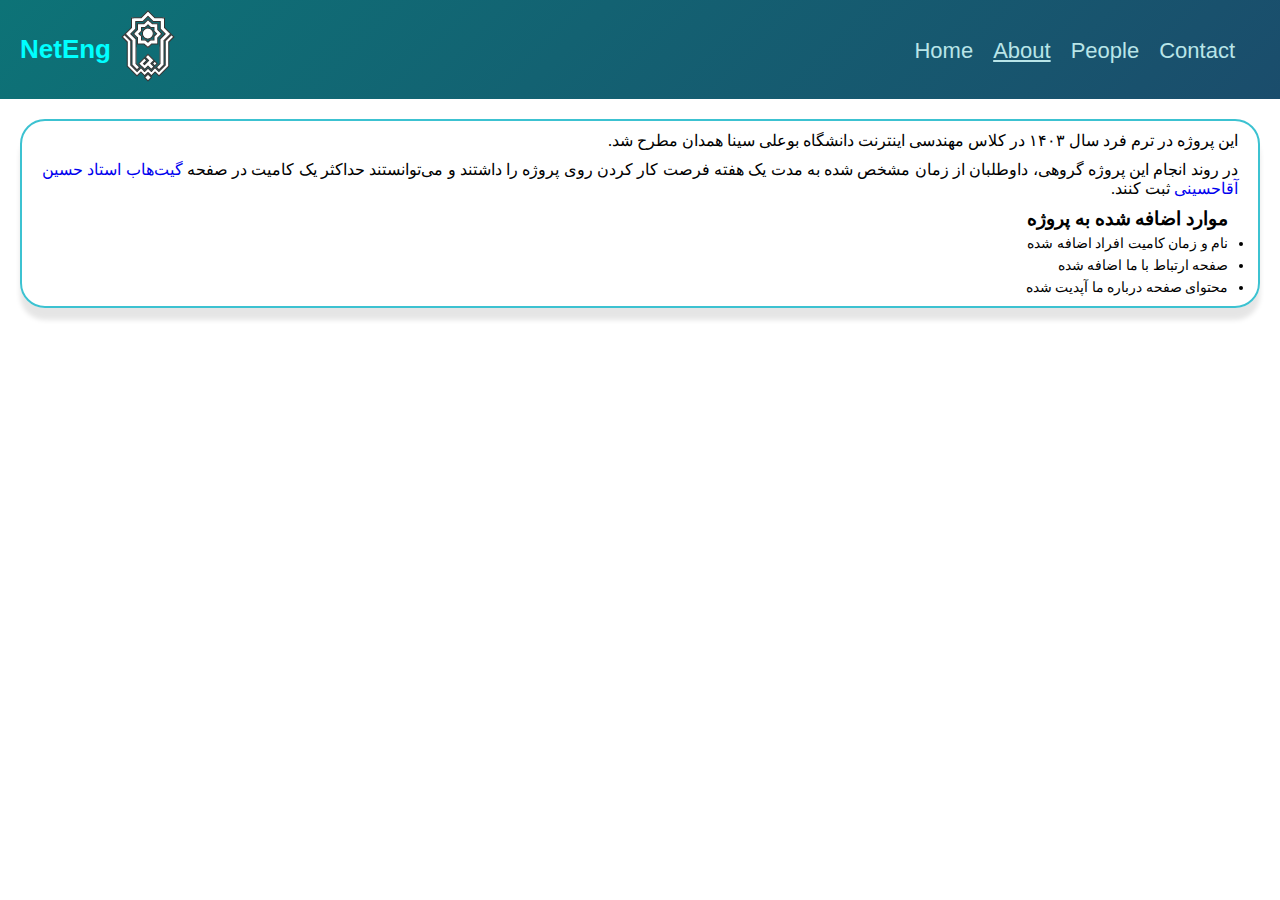
==== About.html @ a08bcc0b "About.html" ====
<!DOCTYPE html>
<html>
    <head>
        <title>About Internet Engineering Class Group Project</title>
        <meta charset="UTF-8" />
        <meta name="viewport" content="width=device-width, initial-scale=1.0" />
        <link rel="stylesheet" href="./css/Header.css" />
        <link rel="stylesheet" href="./css/About.css" />
    </head>
    <body>
        <nav class="navbar">
            <div class="logo">
                NetEng
                <a href="https://basu.ac.ir/" target="_blank"
                    ><img src="./assets/images/buali_icon.png" alt=""
                /></a>
            </div>

            <input type="checkbox" id="menu-toggle" class="menu-toggle" />
            <label class="menu-icon" for="menu-toggle"> ≡ </label>
            <ul class="nav-links">
                <li><a href="./Index.html">Home</a></li>
                <li><a href="./About.html" class="selectedNav">About</a></li>
                <li><a href="./People.html">People</a></li>
                <li><a href="./Contact.html">Contact</a></li>
            </ul>
        </nav>
        <div class="text">
            <p>
                این پروژه در ترم فرد سال ۱۴۰۳ در کلاس مهندسی اینترنت دانشگاه
                بوعلی سینا همدان مطرح شد.
            </p>
            <p>
                در روند انجام این پروژه گروهی، داوطلبان از زمان مشخص شده به مدت
                یک هفته فرصت کار کردن روی پروژه را داشتند و می‌توانستند حداکثر
                یک کامیت در صفحه
                <a
                    href="https://github.com/hosseinAghahosseini/InternetEngineering4031"
                    target="_blank"
                >
                    گیت‌هاب استاد حسین آقاحسینی</a
                >
                ثبت کنند.
            </p>
            <div>
                <h3>موارد اضافه شده به پروژه</h3>
                <ul>
                    <li>نام و زمان کامیت افراد اضافه شده</li>
                    <li>صفحه ارتباط با ما اضافه شده</li>
                    <li>محتوای صفحه درباره ما آپدیت شده</li>
                </ul>
            </div>
        </div>
    </body>
</html>
---- css/Header.css ----
.navbar {
    display: flex;
    justify-content: space-between;
    align-items: center;
    background-color: #333;
    padding: 10px 20px;
    /* background: linear-gradient(-45deg, #ee7752, #e73c7e, #23a6d5, #23d5ab); */
    background: linear-gradient(-45deg, #363062, #001C30, #1F4068, #0D7377);
    background-size: 400% 400%;
    animation: gradient 18s ease infinite;
    font-size: 24px;
    
}
.navbar .logo {
    color: cyan;
    font-size: 26px;
    font-weight: 800;
    display: flex;
    /* justify-content: ; */
    align-items: center;
}

.navbar .logo a {
    margin-left: 10px;
}
.nav-links {
    list-style: none;
    display: flex;
    padding: 15px;
}
.nav-links li {
    margin: 10px;
}
.nav-links a {
    color: #B9E5E8;
    text-decoration: none;
    font-size: 22px;
}
.selectedNav {
    text-decoration: underline !important;
}
*{
    margin: 0;
    padding: 0;
    box-sizing: border-box;
}
body {
    font-family: Arial, sans-serif;
}

/* Menu Toggle */
.menu-toggle {
    display: none; /* Hide checkbox */
}

.menu-icon {
    display: none; /* Hide menu icon */
    flex-direction: column;
    cursor: pointer;
    color: white;
    font-size: 30px;
}

/* Media Queries */
@media (max-width: 768px) {
    .nav-links {
        display: none; /* Hide links by default */
        flex-direction: column;
        position: absolute;
        top: 60px; /* Adjust based on navbar height */
        left: 0;
        background-color: #333;
        width: 100%;
        z-index: 1;
    }

    .menu-toggle:checked + .menu-icon + .nav-links {
        display: flex; /* Show links when checkbox is checked */
    }

    .menu-icon { 
        display: flex; /* Show menu icon on mobile */
    }
}

@keyframes gradient {
	0% {
		background-position: 0% 50%;
	}
	50% {
		background-position: 100% 50%;
	}
	100% {
		background-position: 0% 50%;
	}
}
---- css/About.css ----
.text {
    font-family: vazir;
    font-size: 16px;
    text-align: right;
    direction: rtl;
    margin: 20px;
    text-align: justify;

    border: 2px solid #3cc2d1;
    padding: 10px 20px;
    border-radius: 25px;
    box-shadow: 0 12px 5px rgba(0, 0, 0, 0.1);
}

.text p {
    margin-bottom: 10px;
}

.text a {
    text-decoration: none;
}

.text > div {
    margin-right: 10px;
}

.text > div h3 {
    margin-top: 10px;
}

.text ul li {
    font-size: 14px;
    margin-top: 5px;
}

@media screen and (max-width: 700px) {
    .text {
        padding: 10px;
        border-radius: 15px;
    }

    .text p {
        font-size: 14px;
    }

    .text > div h3 {
        font-size: 16px;
    }

    .text ul li {
        font-size: 13px;
    }
}

@media screen and (max-width: 500px) {
    .text p {
        font-size: 13px;
    }
    .text {
        margin-inline: 5px;
    }
}
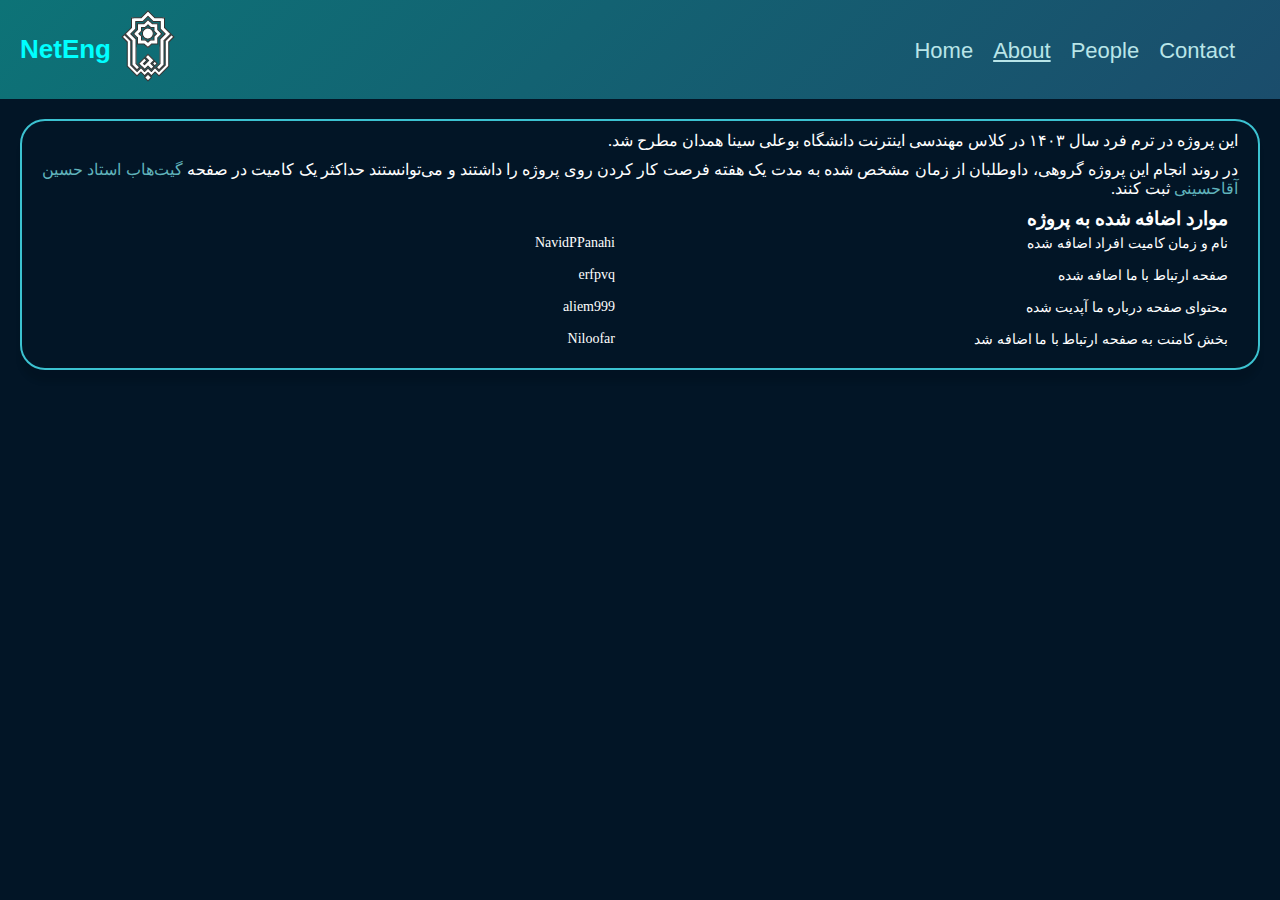
==== commit 06783fe0: "About.html" ====
--- a/About.html
+++ b/About.html
@@ -45,9 +45,22 @@
             <div>
                 <h3>موارد اضافه شده به پروژه</h3>
                 <ul>
-                    <li>نام و زمان کامیت افراد اضافه شده</li>
-                    <li>صفحه ارتباط با ما اضافه شده</li>
-                    <li>محتوای صفحه درباره ما آپدیت شده</li>
+                    <li>
+                        <p>نام و زمان کامیت افراد اضافه شده</p>
+                        <p>NavidPPanahi</p>
+                    </li>
+                    <li>
+                        <p>صفحه ارتباط با ما اضافه شده</p>
+                        <p>erfpvq</p>
+                    </li>
+                    <li>
+                        <p>محتوای صفحه درباره ما آپدیت شده</p>
+                        <p>aliem999</p>
+                    </li>
+                    <li>
+                        <p>بخش کامنت به صفحه ارتباط با ما اضافه شد</p>
+                        <p>Niloofar</p>
+                    </li>
                 </ul>
             </div>
         </div>
--- a/css/About.css
+++ b/css/About.css
@@ -1,3 +1,6 @@
+body {
+    background-color: #021526;
+}
 .text {
     font-family: vazir;
     font-size: 16px;
@@ -5,6 +8,7 @@
     direction: rtl;
     margin: 20px;
     text-align: justify;
+    color: white;
 
     border: 2px solid #3cc2d1;
     padding: 10px 20px;
@@ -18,6 +22,7 @@
 
 .text a {
     text-decoration: none;
+    color: #60b3bc;
 }
 
 .text > div {
@@ -31,6 +36,16 @@
 .text ul li {
     font-size: 14px;
     margin-top: 5px;
+    display: flex;
+}
+
+.text ul li p:first-of-type {
+    /* width: 400px; */
+    width: 50%;
+}
+
+.text ul li p:last-of-type {
+    margin-right: 20px;
 }
 
 @media screen and (max-width: 700px) {
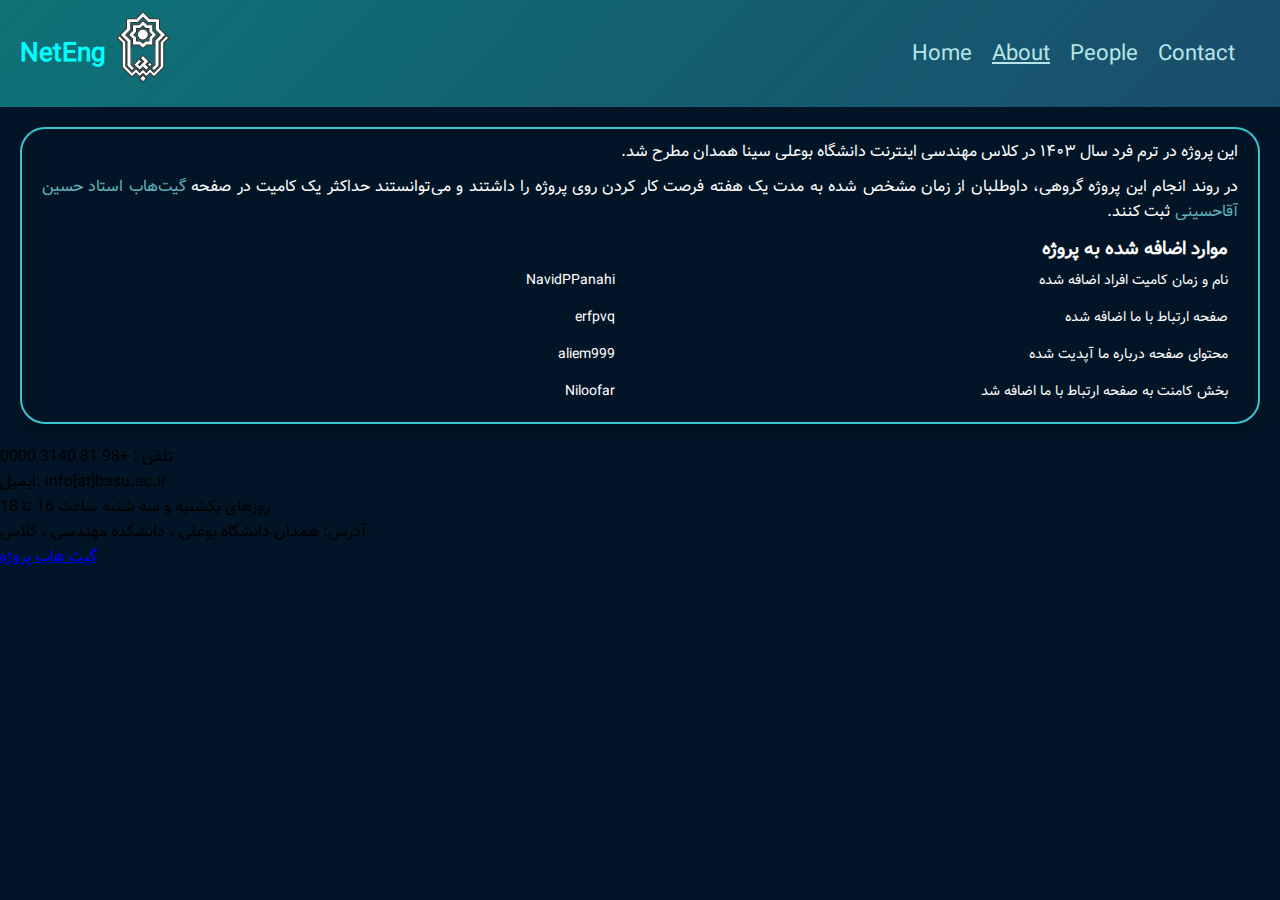
==== commit 21d28a8a: "About.html" ====
--- a/About.html
+++ b/About.html
@@ -4,8 +4,10 @@
         <title>About Internet Engineering Class Group Project</title>
         <meta charset="UTF-8" />
         <meta name="viewport" content="width=device-width, initial-scale=1.0" />
+        <link rel="stylesheet" href="./css/style.css" />
         <link rel="stylesheet" href="./css/Header.css" />
         <link rel="stylesheet" href="./css/About.css" />
+        <link rel="stylesheet" href="./css/footer.css" />
     </head>
     <body>
         <nav class="navbar">
@@ -25,44 +27,73 @@
                 <li><a href="./Contact.html">Contact</a></li>
             </ul>
         </nav>
-        <div class="text">
-            <p>
-                این پروژه در ترم فرد سال ۱۴۰۳ در کلاس مهندسی اینترنت دانشگاه
-                بوعلی سینا همدان مطرح شد.
-            </p>
-            <p>
-                در روند انجام این پروژه گروهی، داوطلبان از زمان مشخص شده به مدت
-                یک هفته فرصت کار کردن روی پروژه را داشتند و می‌توانستند حداکثر
-                یک کامیت در صفحه
-                <a
-                    href="https://github.com/hosseinAghahosseini/InternetEngineering4031"
-                    target="_blank"
+        <main>
+            <div class="text">
+                <p>
+                    این پروژه در ترم فرد سال ۱۴۰۳ در کلاس مهندسی اینترنت دانشگاه
+                    بوعلی سینا همدان مطرح شد.
+                </p>
+                <p>
+                    در روند انجام این پروژه گروهی، داوطلبان از زمان مشخص شده به
+                    مدت یک هفته فرصت کار کردن روی پروژه را داشتند و می‌توانستند
+                    حداکثر یک کامیت در صفحه
+                    <a
+                        href="https://github.com/hosseinAghahosseini/InternetEngineering4031"
+                        target="_blank"
+                    >
+                        گیت‌هاب استاد حسین آقاحسینی</a
+                    >
+                    ثبت کنند.
+                </p>
+                <div>
+                    <h3>موارد اضافه شده به پروژه</h3>
+                    <ul>
+                        <li>
+                            <p>نام و زمان کامیت افراد اضافه شده</p>
+                            <p>NavidPPanahi</p>
+                        </li>
+                        <li>
+                            <p>صفحه ارتباط با ما اضافه شده</p>
+                            <p>erfpvq</p>
+                        </li>
+                        <li>
+                            <p>محتوای صفحه درباره ما آپدیت شده</p>
+                            <p>aliem999</p>
+                        </li>
+                        <li>
+                            <p>بخش کامنت به صفحه ارتباط با ما اضافه شد</p>
+                            <p>Niloofar</p>
+                        </li>
+                    </ul>
+                </div>
+            </div>
+        </main>
+        <footer>
+            <div class="class-info">
+                <p>تلفن : +98 81 3140 0000</p>
+                <p>ایمیل: info[at]basu.ac.ir</p>
+                <p>روزهای یکشنبه و سه شنبه ساعت 16 تا 18</p>
+                <p>آدرس: همدان دانشگاه بوعلی ، دانشکده مهندسی ، کلاس</p>
+                <p>
+                    <a
+                        href="https://github.com/hosseinAghahosseini/InternetEngineering4031"
+                        target="_blank"
+                    >
+                        گیت هاب پروژه
+                    </a>
+                </p>
+            </div>
+            <div class="map-container">
+                <iframe
+                    class="google-map"
+                    src="https://www.google.com/maps/embed?pb=!1m14!1m8!1m3!1d819.1191347158865!2d48.481556!3d34.793951!3m2!1i1024!2i768!4f13.1!3m3!1m2!1s0x3ff1ecab11cde8e3%3A0x738128464c1346f4!2sFaculty%20of%20Engineering!5e0!3m2!1sen!2sus!4v1732983283296!5m2!1sen!2sus"
+                    style="border: 0"
+                    allowfullscreen=""
+                    loading="lazy"
+                    referrerpolicy="no-referrer-when-downgrade"
                 >
-                    گیت‌هاب استاد حسین آقاحسینی</a
-                >
-                ثبت کنند.
-            </p>
-            <div>
-                <h3>موارد اضافه شده به پروژه</h3>
-                <ul>
-                    <li>
-                        <p>نام و زمان کامیت افراد اضافه شده</p>
-                        <p>NavidPPanahi</p>
-                    </li>
-                    <li>
-                        <p>صفحه ارتباط با ما اضافه شده</p>
-                        <p>erfpvq</p>
-                    </li>
-                    <li>
-                        <p>محتوای صفحه درباره ما آپدیت شده</p>
-                        <p>aliem999</p>
-                    </li>
-                    <li>
-                        <p>بخش کامنت به صفحه ارتباط با ما اضافه شد</p>
-                        <p>Niloofar</p>
-                    </li>
-                </ul>
+                </iframe>
             </div>
-        </div>
+        </footer>
     </body>
 </html>
--- a/css/style.css
+++ b/css/style.css
@@ -0,0 +1,10 @@
+@font-face {
+    font-family: vazir;
+    src: url("../assets/fonts/Vazir.ttf");
+}
+* {
+    margin: 0;
+    padding: 0;
+    box-sizing: border-box;
+    font-family: vazir;
+}
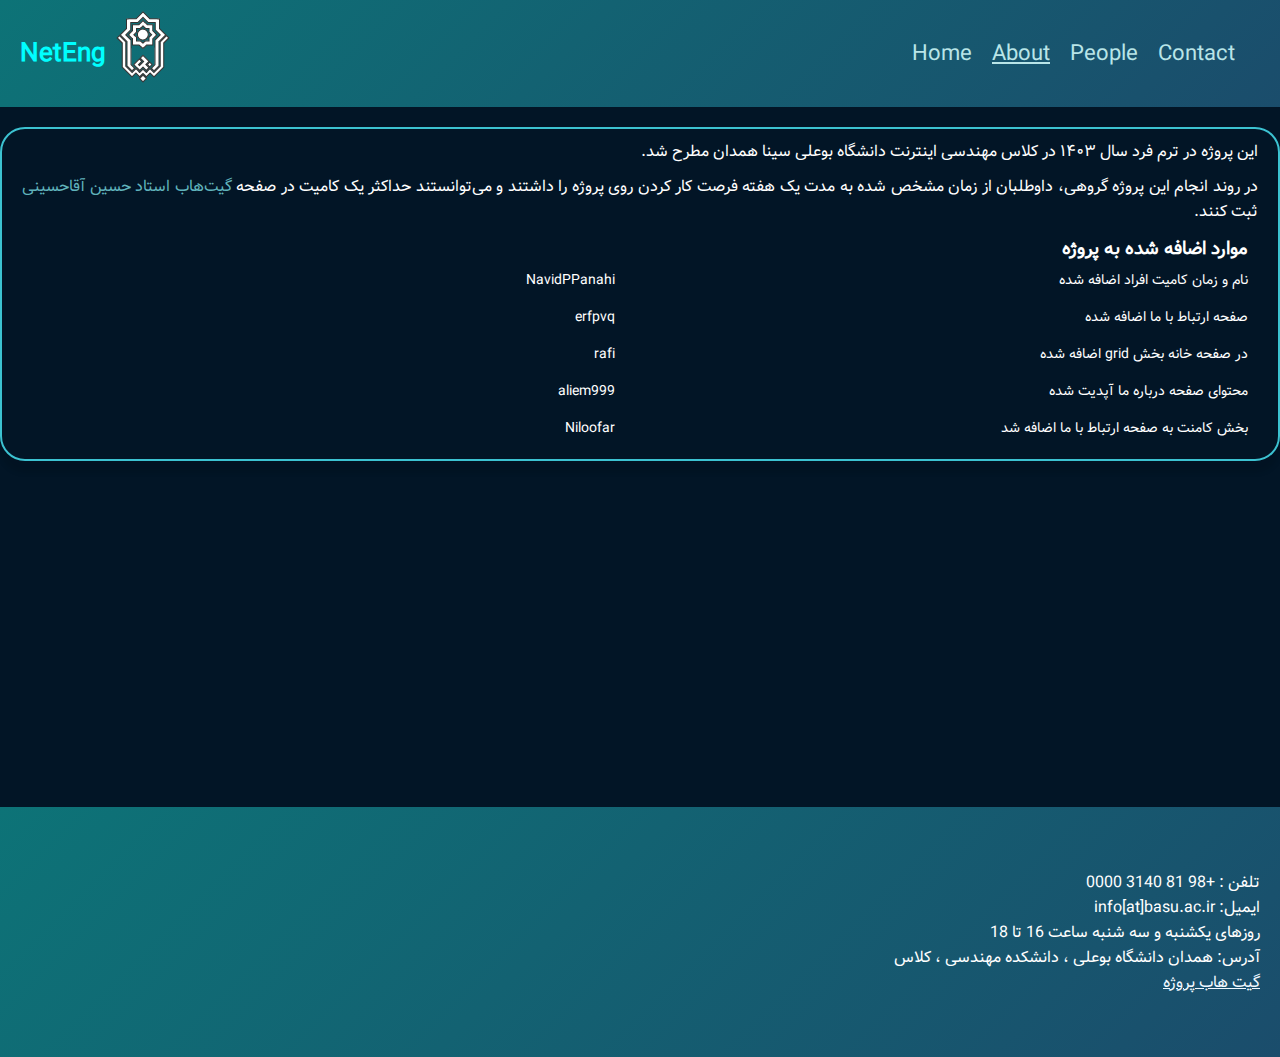
==== commit 9f09c921: "mahdi rafie" ====
--- a/About.html
+++ b/About.html
@@ -57,6 +57,10 @@
                             <p>erfpvq</p>
                         </li>
                         <li>
+                            <p>در صفحه خانه بخش grid اضافه شده</p>
+                            <p>rafi</p>
+                        </li>
+                        <li>
                             <p>محتوای صفحه درباره ما آپدیت شده</p>
                             <p>aliem999</p>
                         </li>
--- a/css/style.css
+++ b/css/style.css
@@ -8,3 +8,12 @@
     box-sizing: border-box;
     font-family: vazir;
 }
+
+body {
+    /* width: 100vw; */
+    height: 100vh;
+}
+
+main {
+    min-height: calc(100% - 200px);
+}
--- a/css/About.css
+++ b/css/About.css
@@ -1,12 +1,15 @@
 body {
     background-color: #021526;
+}
+main {
+    padding-top: 20px;
 }
 .text {
     font-family: vazir;
     font-size: 16px;
     text-align: right;
     direction: rtl;
-    margin: 20px;
+    /* margin: 20px; */
     text-align: justify;
     color: white;
 
--- a/css/footer.css
+++ b/css/footer.css
@@ -0,0 +1,41 @@
+footer {
+    width: 100%;
+    height: 250px;
+    background-color: #333;
+    padding: 10px 20px;
+    /* background: linear-gradient(-45deg, #ee7752, #e73c7e, #23a6d5, #23d5ab); */
+    background: linear-gradient(-45deg, #363062, #001c30, #1f4068, #0d7377);
+    background-size: 400% 400%;
+    animation: gradient 18s ease infinite;
+
+    display: flex;
+    flex-direction: row-reverse;
+    justify-content: space-between;
+    align-items: center;
+}
+
+.class-info {
+    color: white;
+    direction: rtl;
+}
+
+.class-info a {
+    color: aliceblue;
+    cursor: pointer;
+}
+
+.map-container {
+    display: flex;
+    align-items: center;
+    margin-right: 20px;
+    width: 40%;
+    max-width: 500px;
+    min-width: 350px;
+}
+
+.google-map {
+    width: 100%;
+    height: 200px;
+    max-height: 500px;
+    border-radius: 15px;
+}
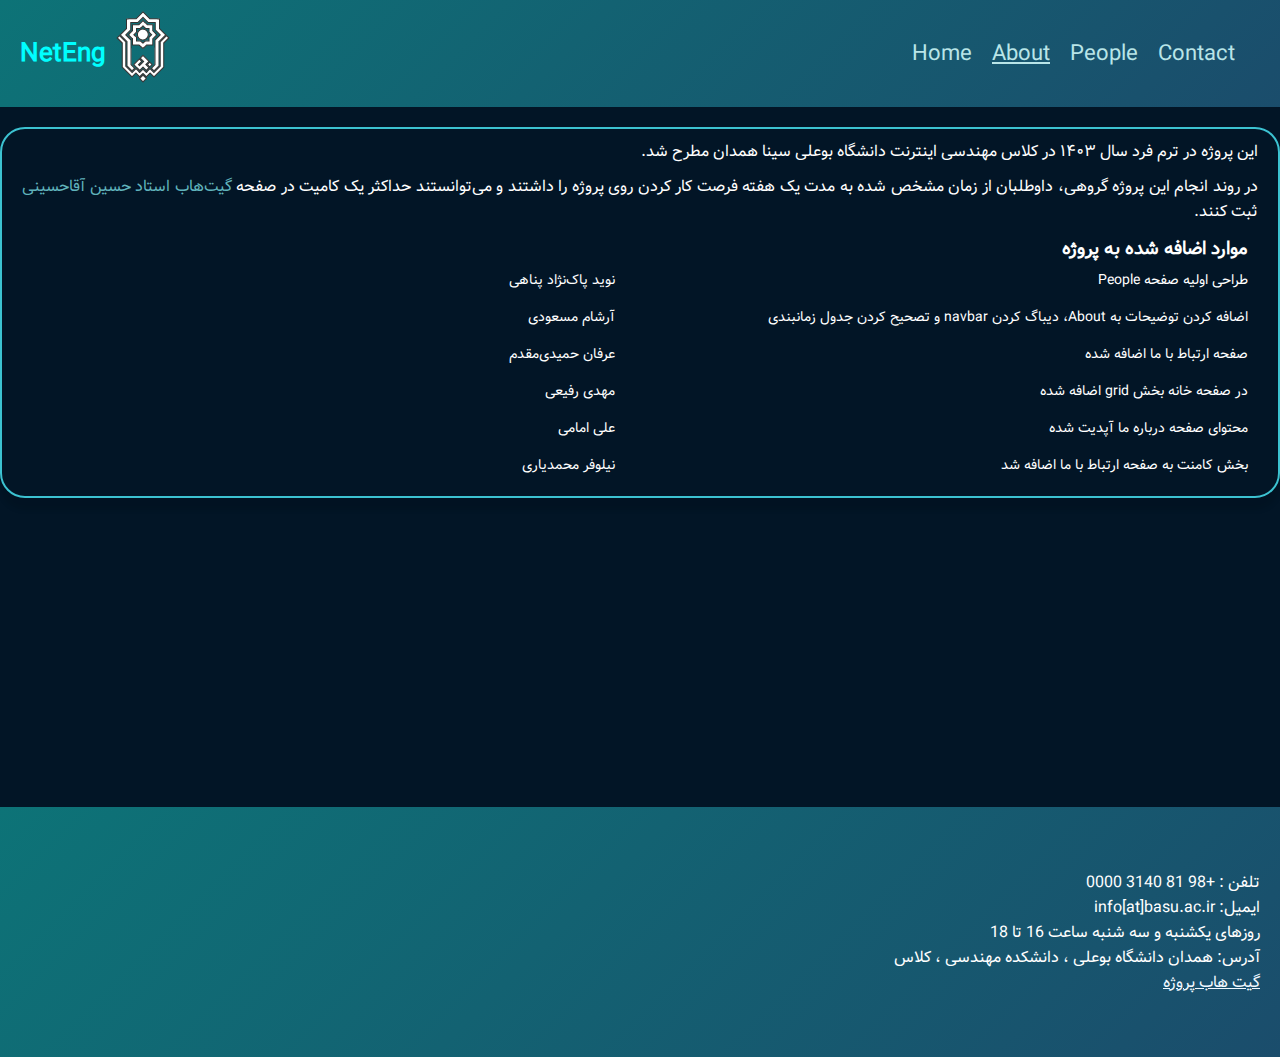
==== commit fc03f996: "Update About.html" ====
--- a/About.html
+++ b/About.html
@@ -49,25 +49,32 @@
                     <h3>موارد اضافه شده به پروژه</h3>
                     <ul>
                         <li>
-                            <p>نام و زمان کامیت افراد اضافه شده</p>
-                            <p>NavidPPanahi</p>
+                            <p>طراحی اولیه صفحه People</p>
+                            <p>نوید پاک‌نژاد پناهی</p>
+                        </li>
+                        </li>
+                        <li>
+                            <p>اضافه کردن توضیحات به About،
+                                دیباگ کردن navbar و 
+                                تصحیح کردن جدول زمانبندی
+                            </p>
+                            <p>آرشام مسعودی</p>
                         </li>
                         <li>
                             <p>صفحه ارتباط با ما اضافه شده</p>
-                            <p>erfpvq</p>
+                            <p>عرفان حمیدی‌مقدم</p>
                         </li>
                         <li>
                             <p>در صفحه خانه بخش grid اضافه شده</p>
-                            <p>rafi</p>
+                            <p>مهدی رفیعی</p>
                         </li>
                         <li>
                             <p>محتوای صفحه درباره ما آپدیت شده</p>
-                            <p>aliem999</p>
+                            <p>علی امامی</p>
                         </li>
                         <li>
                             <p>بخش کامنت به صفحه ارتباط با ما اضافه شد</p>
-                            <p>Niloofar</p>
-                        </li>
+                            <p>نیلوفر محمدیاری</p>
                     </ul>
                 </div>
             </div>
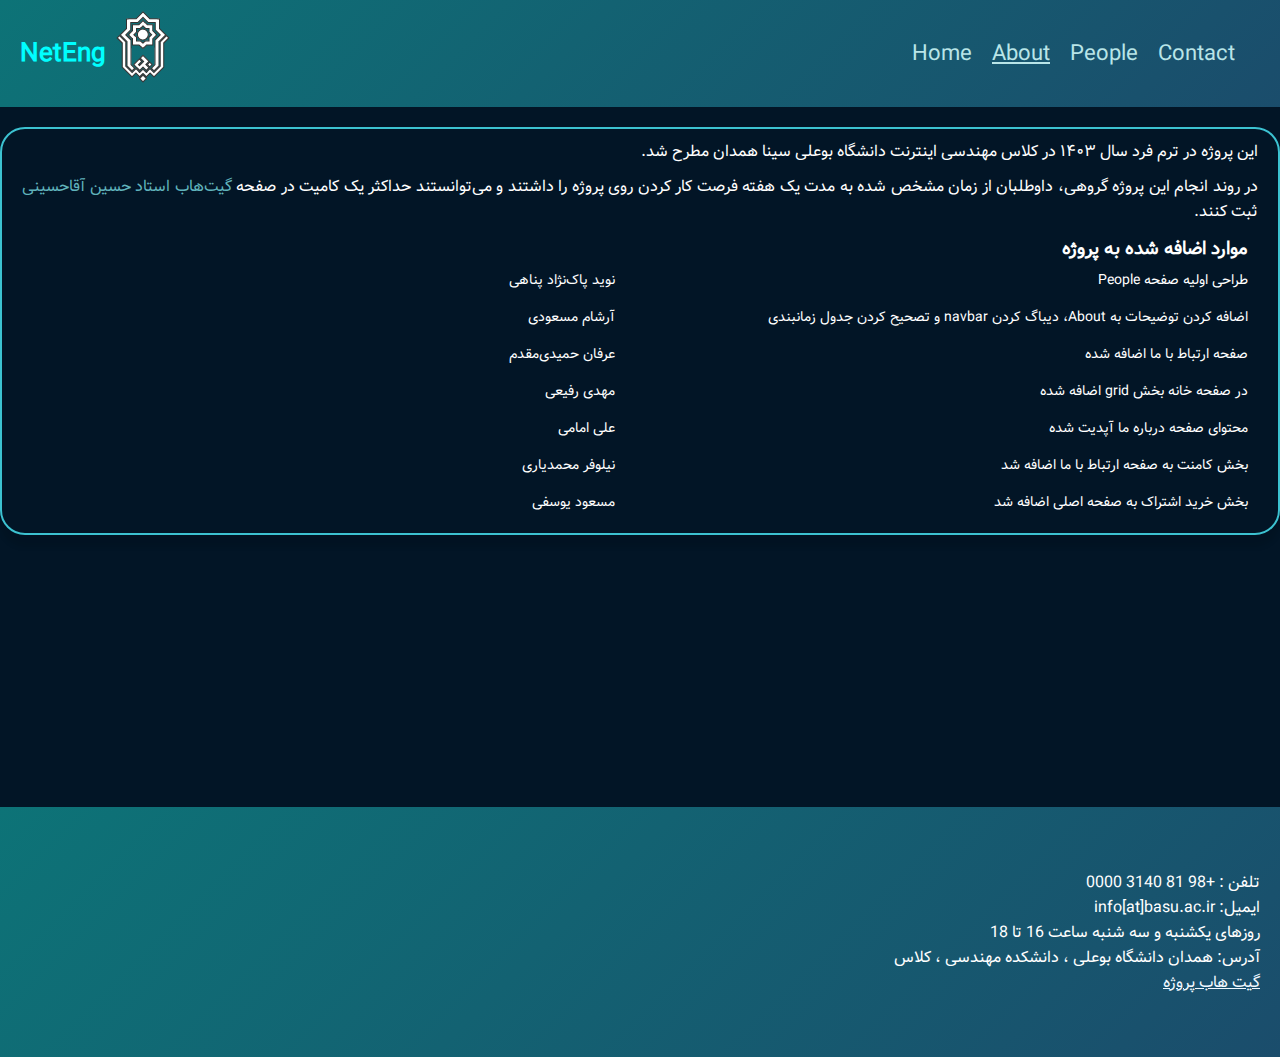
==== commit 8b24ed88: "update about.html" ====
--- a/About.html
+++ b/About.html
@@ -75,6 +75,11 @@
                         <li>
                             <p>بخش کامنت به صفحه ارتباط با ما اضافه شد</p>
                             <p>نیلوفر محمدیاری</p>
+                            </li>
+                        <li>
+                            <p>بخش خرید اشتراک به صفحه اصلی اضافه شد</p>
+                            <p>مسعود یوسفی</p>
+                        </li>
                     </ul>
                 </div>
             </div>
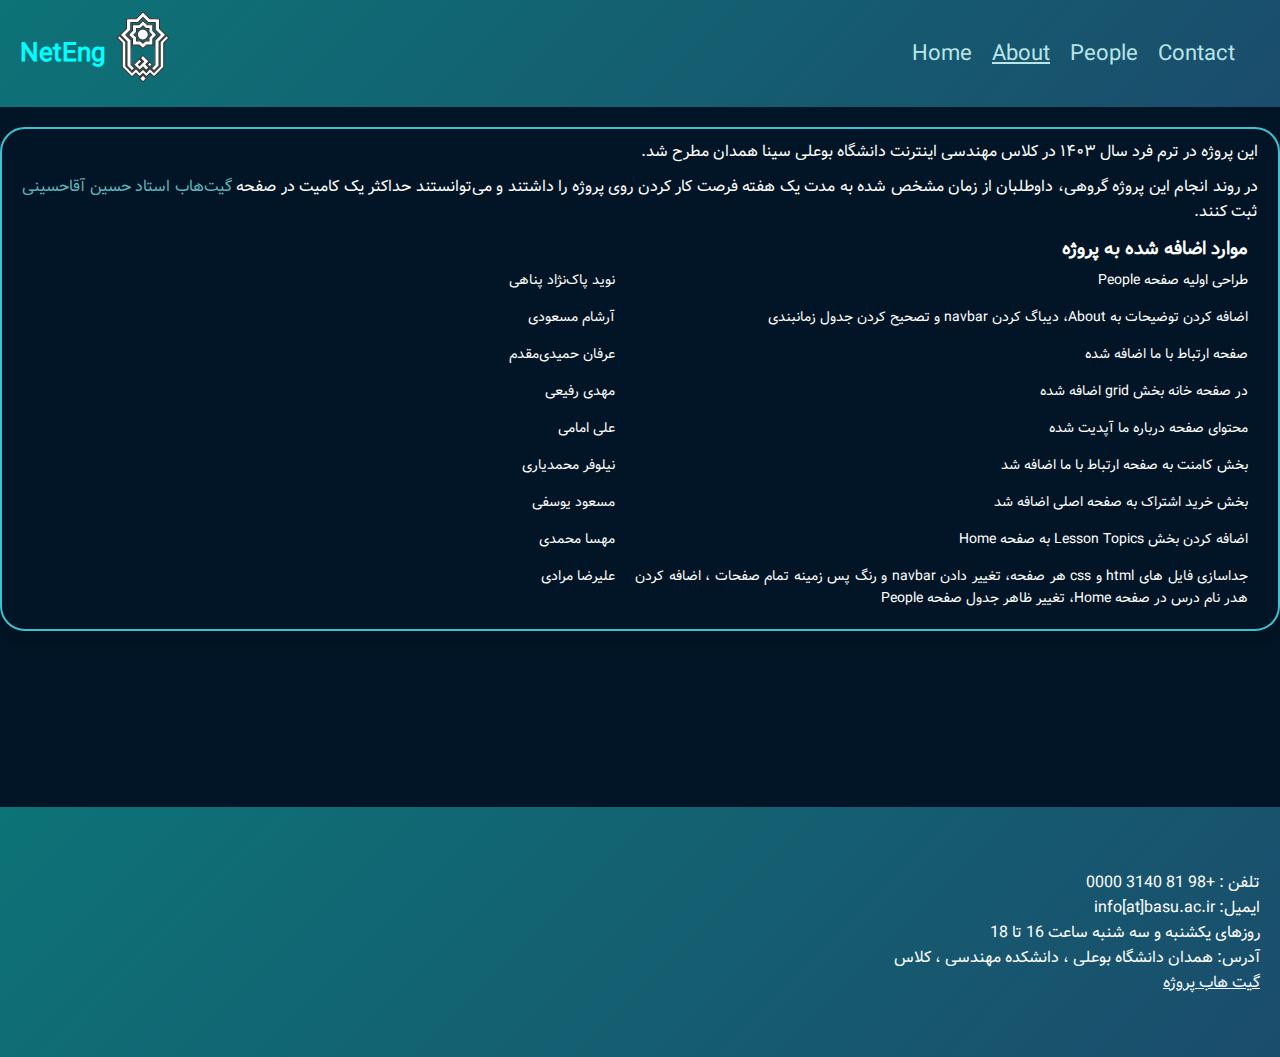
==== commit 918bc19e: "Update About Page" ====
--- a/About.html
+++ b/About.html
@@ -80,6 +80,14 @@
                             <p>بخش خرید اشتراک به صفحه اصلی اضافه شد</p>
                             <p>مسعود یوسفی</p>
                         </li>
+                        <li>
+                            <p>اضافه کردن بخش Lesson Topics به صفحه Home</p>
+                            <p>مهسا محمدی</p>
+                        </li>
+                        <li>
+                            <p>جداسازی فایل های html و css هر صفحه، تغییر دادن navbar و رنگ پس زمینه تمام صفحات ، اضافه کردن هدر نام درس در صفحه Home، تغییر ظاهر جدول صفحه People</p>
+                            <p>علیرضا مرادی</p>
+                        </li>
                     </ul>
                 </div>
             </div>
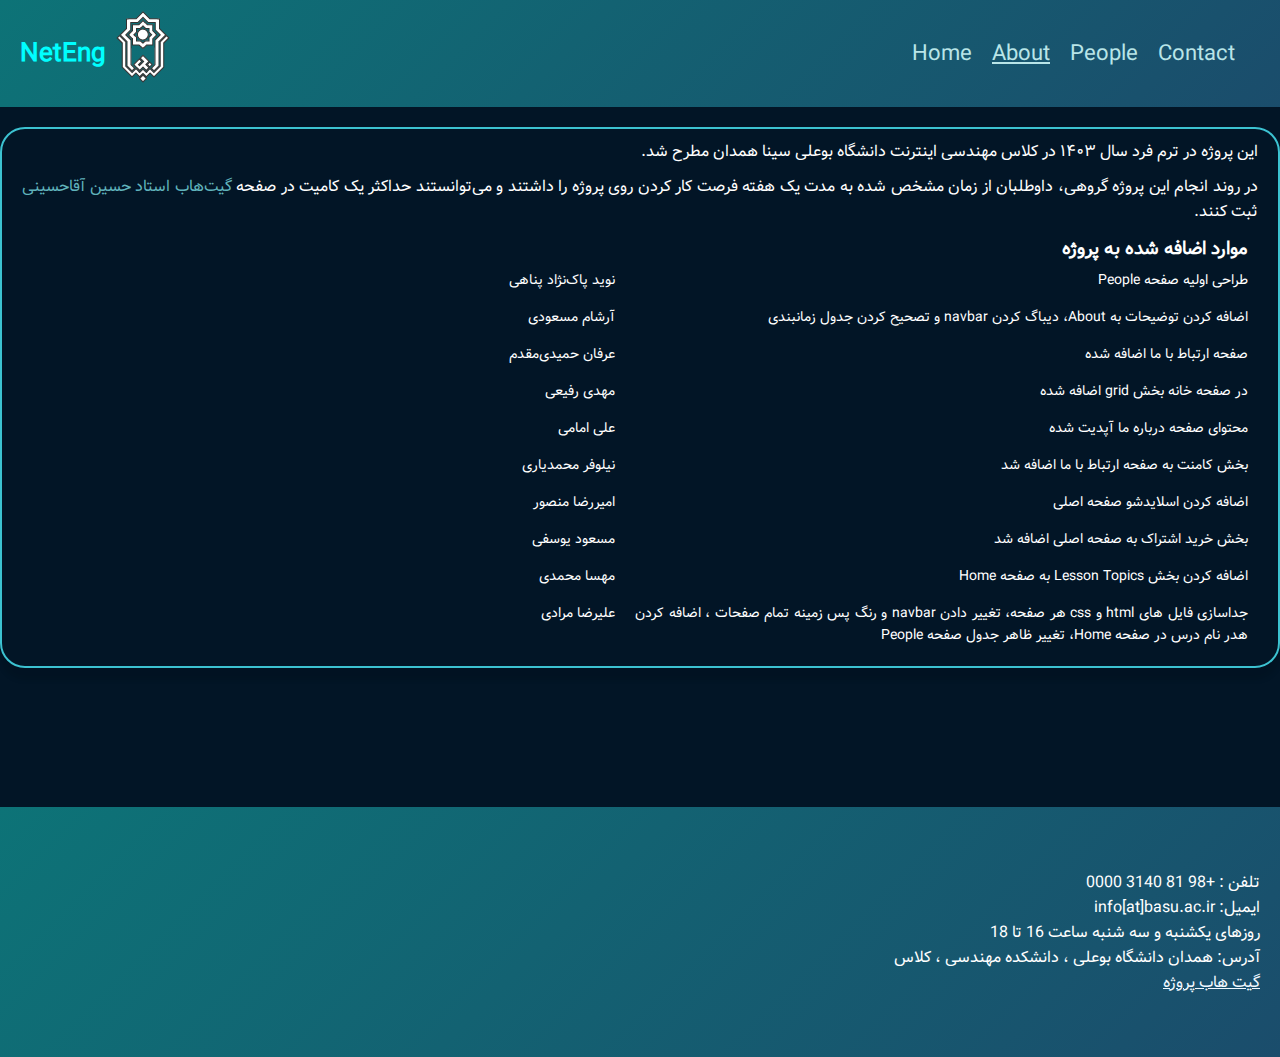
==== commit fb8ce9b2: "update About.html" ====
--- a/About.html
+++ b/About.html
@@ -75,7 +75,11 @@
                         <li>
                             <p>بخش کامنت به صفحه ارتباط با ما اضافه شد</p>
                             <p>نیلوفر محمدیاری</p>
-                            </li>
+                        </li>
+                        <li>
+                            <p>اضافه کردن اسلایدشو صفحه اصلی</p>
+                            <p>امیررضا منصور</p>
+                        </li>
                         <li>
                             <p>بخش خرید اشتراک به صفحه اصلی اضافه شد</p>
                             <p>مسعود یوسفی</p>
